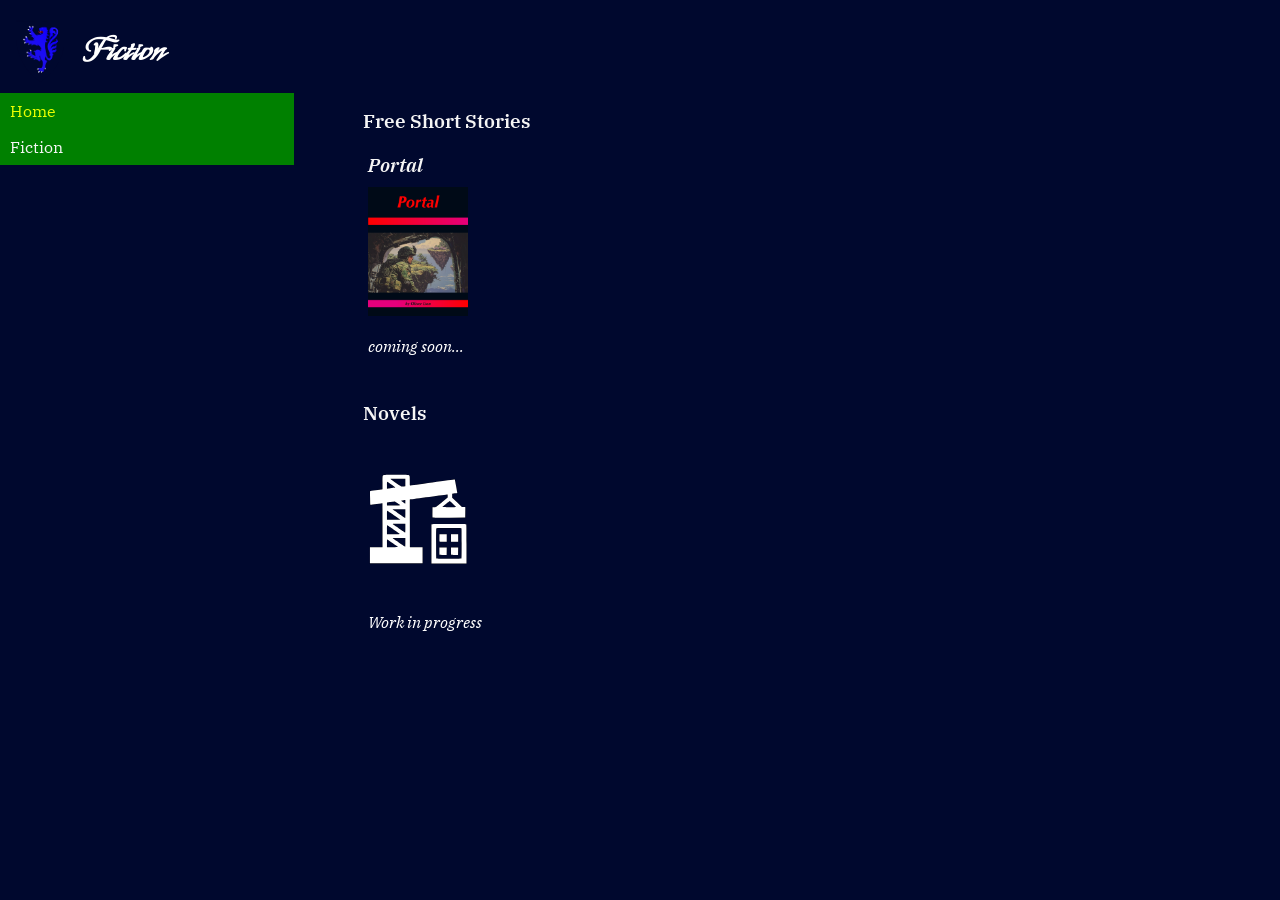
==== fiction.html @ 2b4eccae "Add files via upload" ====
<!DOCTYPE html>
<html lang="en">
<head>
  <meta charset="UTF-8">
  <link rel="icon" type="image/svg" href="lion2.png">
  <link rel="stylesheet" href="ol.css">
  <meta name="viewport" content="width=device-width, initial-scale=1.0">
  <title>Home</title>
<!--FONTS-->
<!--EmblemaOne-->
<link rel="preconnect" href="https://fonts.googleapis.com">
<link rel="preconnect" href="https://fonts.gstatic.com" crossorigin>
<link href="https://fonts.googleapis.com/css2?family=My+Soul&display=swap" rel="stylesheet">
<link rel="preconnect" href="https://fonts.googleapis.com">
<link rel="preconnect" href="https://fonts.gstatic.com" crossorigin>
<link href="https://fonts.googleapis.com/css2?family=IBM+Plex+Serif:ital,wght@0,100;0,200;0,300;0,400;0,500;0,600;0,700;1,100;1,200;1,300;1,400;1,500;1,600;1,700&display=swap" rel="stylesheet">

</head>

<header>
  <div class="header">
  <img src = "lion2.png" width="65">
    <h1>Fiction</h1>
  </div>
</header>

<!--MENU (make it a side bar?)-->
<div>
<ul class="left">
  <li><a href="index.html" class="active">Home</a></li>
  <li><a href="fiction.html">Fiction</a></li>
</ul>
</div>
<div class="paragraph">

<!--SHORT STORIES-->
<h3>Free Short Stories</h3>
<div class="stories-home">

<div class="first">
<h3><i>Portal</i></h3>
<a href="portal.html" class="cover-button">
  <img src="Portal Cover 3-page001.png" width="100" alt="Temporary image for the story Portal">
</a> <p><i>coming soon...</i></p>
</div>

<div>
<h3><i></i></h3>
<img src = "" width="100" alt=""><p><i></i></p>
</div>

<div>
<h3><i></i></h3>
<img src = "" width="100" alt=""><p><i></i></p>
</div>

</div>

<!--NOVELS-->
<h3>Novels</h3>
<div class="stories-home">

<div class="first">
<h3><i></i></h3>
<a href="">
  <img src="WIPlogo.svg" width="100" alt="">
</a> <p><i>Work in progress</i></p>
</div>

<div>
<h3><i></i></h3>
<img src = "" width="100" alt=""><p><i></i></p>
</div>

<div>
<h3><i></i></h3>
<img src = "" width="100" alt=""><p><i></i></p>
</div>

</div>
---- ol.css ----
body{
  background-color: rgb(0,8,46);
}

p{
  color:white;
  font-family: "IBM Plex Serif", serif;
  font-weight: 400;
  font-style: normal;
}

h1{
   color: white;
  }
h3{
  color:whitesmoke;
  font-family: "IBM Plex Serif", serif;
  font-weight: 600;
  font-style: normal;
}

a{
  color: lightgreen;
  text-decoration: none;
}

.story-button{
  background:green;
  height: 20px;
  width: 65px;
  padding: 15px 32px;
  border:none;
  text-align: center;
  text-decoration: none;
  color: whitesmoke;
  display: inline-block;
  font-size: 12px;
  cursor: pointer;
}
.story-button:hover {
  background-color:red;
  color:yellow;
}

.header{
  display: flex;
  justify-content: left;
  gap: 10px;
}
.side{
    float: left;
    margin-top: 0%;
    container: 0px;
    border: none;
    position: sticky;
}
.left{
    float: left;
    margin-top: 0%;
    margin-right: -50%;
    margin-left: -1.1%;
    container: 0px;
    border: none;
    position: sticky;
}
.paragraph{
    float: none;
    container: 0px;
    margin-top: -1.5%;
    margin-left: 350px;
    border: none;
    position: sticky;
    width: 1000px;
    border-radius: 0;
    border: none;
    padding: 5px;
}

.stories-home{
    float: none;
    container: 0px;
    margin-left: 0px;
    border: none;
    position: sticky;
    width: 1000px;
    border-radius: 0;
    border: none;
    padding: 5px;
}
.stories-home {
  display: flex;
  gap: 20px; /* Space between paragraphs */
}
/*MENU/NAVBAR*/
ul {
  list-style-type: none;
  margin: 0;
  padding: 0;
  background-color: green;
  width: 300px;
}
li a {
  display: block;
  color: whitesmoke;
  padding: 8px 16px;
  text-decoration: none;
}
li a:hover {
  background-color: red;
  color: yellow;
}
.active {
  background-color: green;
  color: rgb(234, 255, 0);
}

a{
  text-decoration: none;
  font-family: "IBM Plex Serif", serif;
  color: white;
}
/* Add space ABOVE "Newest Work" */
h3 {
  margin-top: 30px;   /* adjust as needed */
  margin-bottom: 10px;
}

/* Specifically tighten the gap between "Newest Work" and "Portal" */
.stories-home h3 {
  margin-top: 5px;
}

/* Optional: reduce space from paragraph above */
p {
  margin-bottom: 10px;
}
/*ICONS*/
/*FONTS*/
.header{
  font-family: "My Soul", cursive;
  font-weight: 400;
  font-style: normal;
}
/*BUTTONS*/
.cover-button{
  background: none;
  border: none;
  padding: 0;
  cursor: pointer;
}
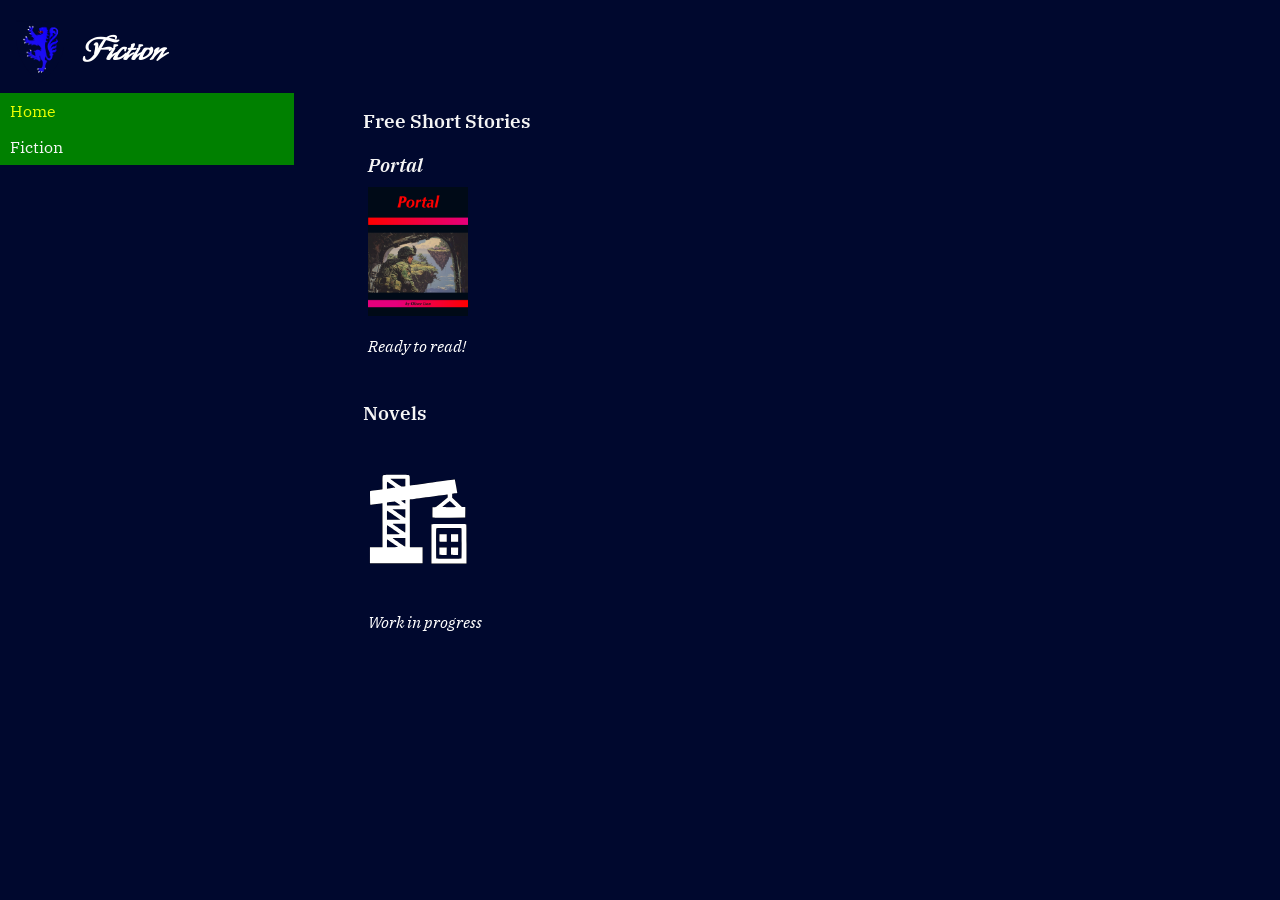
==== commit 330046e1: "Update fiction.html" ====
--- a/fiction.html
+++ b/fiction.html
@@ -41,7 +41,7 @@
 <h3><i>Portal</i></h3>
 <a href="portal.html" class="cover-button">
   <img src="Portal Cover 3-page001.png" width="100" alt="Temporary image for the story Portal">
-</a> <p><i>coming soon...</i></p>
+</a> <p><i>Ready to read!</i></p>
 </div>
 
 <div>
--- a/ol.css
+++ b/ol.css
@@ -11,7 +11,8 @@
 
 h1{
    color: white;
-  }
+}
+
 h3{
   color:whitesmoke;
   font-family: "IBM Plex Serif", serif;
@@ -92,6 +93,11 @@
   gap: 20px; /* Space between paragraphs */
 }
 /*MENU/NAVBAR*/
+
+.sidebar {
+  width: 300px;
+  background-color: green;
+}
 ul {
   list-style-type: none;
   margin: 0;
@@ -119,6 +125,18 @@
   font-family: "IBM Plex Serif", serif;
   color: white;
 }
+
+.active {
+  background-color: green;
+  color: rgb(234, 255, 0);
+}
+
+/* main content area */
+.content {
+  flex: 1;
+  margin-left: 10px;
+}
+
 /* Add space ABOVE "Newest Work" */
 h3 {
   margin-top: 30px;   /* adjust as needed */
@@ -147,4 +165,29 @@
   border: none;
   padding: 0;
   cursor: pointer;
-}+}
+.wip{
+  height: 100vh; /* Full viewport height */
+  width: 100%;
+  display: flex;
+  justify-content: center; /* Horizontal centering */
+  align-items: center;     /* Vertical centering */
+  text-align: center;      /* Ensures text inside is centered */
+  font-family: "IBM Plex Serif", serif;
+}
+
+.pdf{
+  display: flex;
+  margin-left: 10px;
+}
+
+/*PDFs*/
+.layout {
+  display: flex;
+  align-items: flex-start;
+}
+/*TEMP/TEST*/
+  align-items: center;     /* Vertical centering */
+  text-align: center;      /* Ensures text inside is centered */
+  font-family: "IBM Plex Serif", serif;
+}
